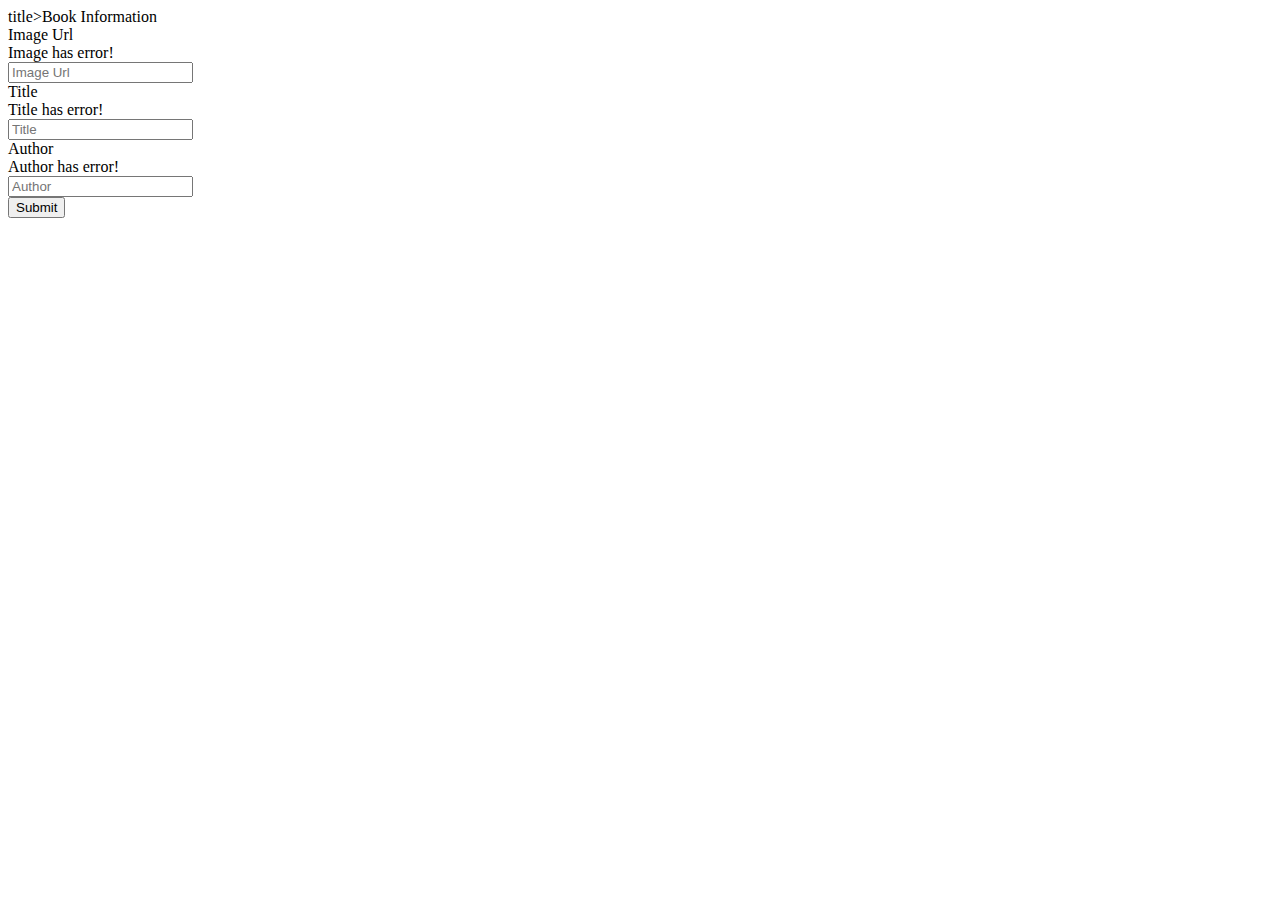
==== src/main/resources/templates/bookform.html @ a3c48270 "some modification left with" ====
<!DOCTYPE html>
<html lang="en" xmlns:th="http://www.w3.org/1999/xhtml" xmlns:th="http://www.thymeleaf.org">

<head th:replace="base :: head">
    title>Book Information</title>
</head>


<body>
<div th:replace="base :: nav"></div>
<div class="container">
    <div class="starter-template">

            <form action="#" th:action="@{/books/add}" th:object="${book}" method="post">
                <div class="form-group">
                    <label for="image">Image Url</label>
                    <div  th:if="${#fields.hasErrors('image')}" th:errors="*{image}" class="well alert alert-danger" role="alert">Image has error!</div>
                    <input type="text" class="form-control" id="image" placeholder="Image Url" th:field="*{image}">
                </div>
                <div class="form-group">
                    <label for="title">Title</label>
                    <div  th:if="${#fields.hasErrors('title')}" th:errors="*{title}" class="well alert alert-danger" role="alert">Title  has error!</div>
                    <input type="text" class="form-control" id="title" placeholder="Title" th:field="*{title}">
                </div>
                <div class="form-group">
                    <label for="author">Author</label>
                    <div  th:if="${#fields.hasErrors('author')}" th:errors="*{author}" class="well alert alert-danger" role="alert">Author has error!</div>
                    <input type="text" class="form-control" id="author" placeholder="Author" th:field="*{author}">
                </div>
                <button type="submit" class="btn btn-default">Submit</button>
            </form>
    </div>

<div th:replace="base :: footlinks"></div>
</body>
</html>
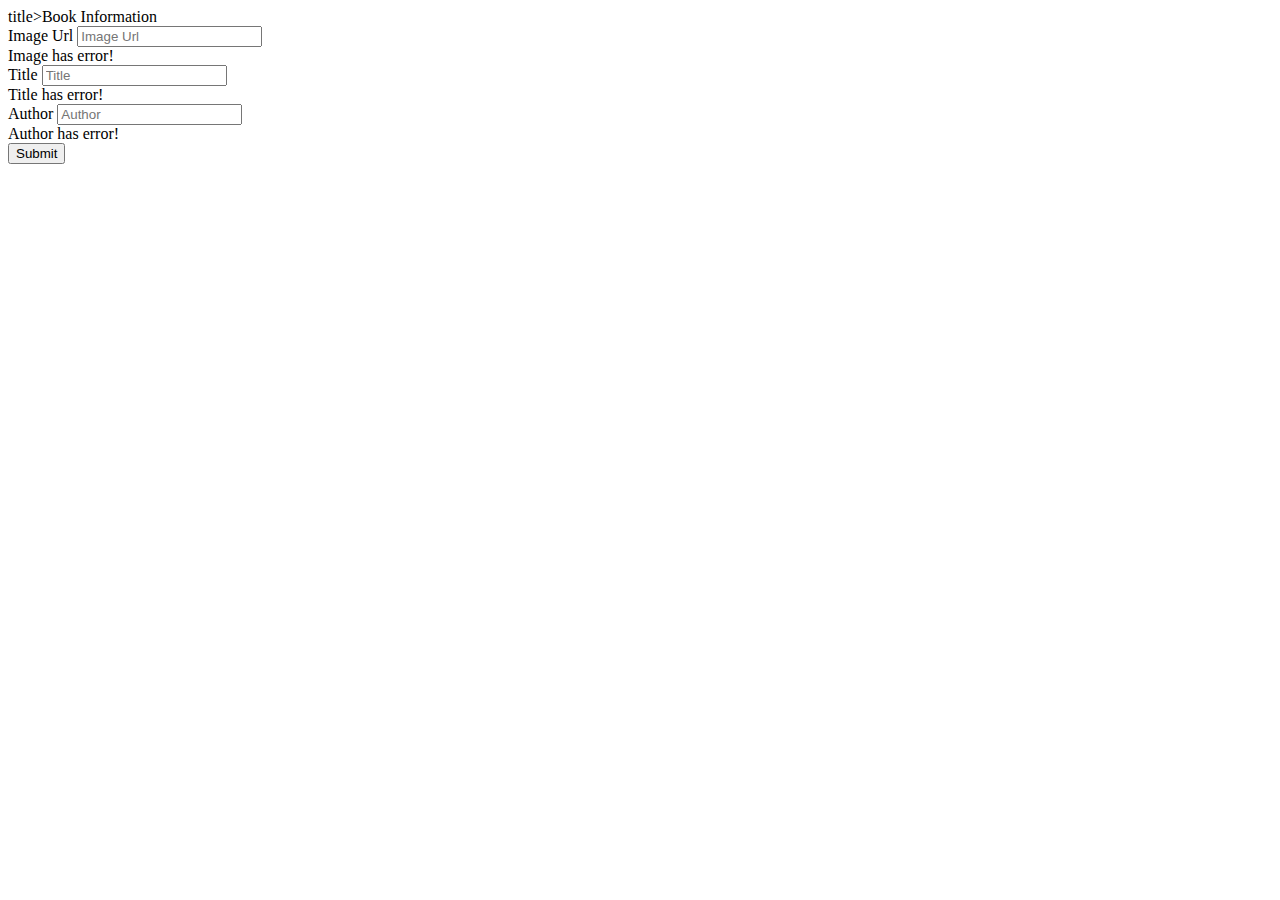
==== commit 9a060e1c: "some modification left with" ====
--- a/src/main/resources/templates/bookform.html
+++ b/src/main/resources/templates/bookform.html
@@ -14,18 +14,21 @@
             <form action="#" th:action="@{/books/add}" th:object="${book}" method="post">
                 <div class="form-group">
                     <label for="image">Image Url</label>
+
+                    <input type="text" class="form-control" id="image" placeholder="Image Url" th:field="*{image}">
                     <div  th:if="${#fields.hasErrors('image')}" th:errors="*{image}" class="well alert alert-danger" role="alert">Image has error!</div>
-                    <input type="text" class="form-control" id="image" placeholder="Image Url" th:field="*{image}">
                 </div>
                 <div class="form-group">
                     <label for="title">Title</label>
+
+                    <input type="text" class="form-control" id="title" placeholder="Title" th:field="*{title}">
                     <div  th:if="${#fields.hasErrors('title')}" th:errors="*{title}" class="well alert alert-danger" role="alert">Title  has error!</div>
-                    <input type="text" class="form-control" id="title" placeholder="Title" th:field="*{title}">
                 </div>
                 <div class="form-group">
                     <label for="author">Author</label>
+
+                    <input type="text" class="form-control" id="author" placeholder="Author" th:field="*{author}">
                     <div  th:if="${#fields.hasErrors('author')}" th:errors="*{author}" class="well alert alert-danger" role="alert">Author has error!</div>
-                    <input type="text" class="form-control" id="author" placeholder="Author" th:field="*{author}">
                 </div>
                 <button type="submit" class="btn btn-default">Submit</button>
             </form>
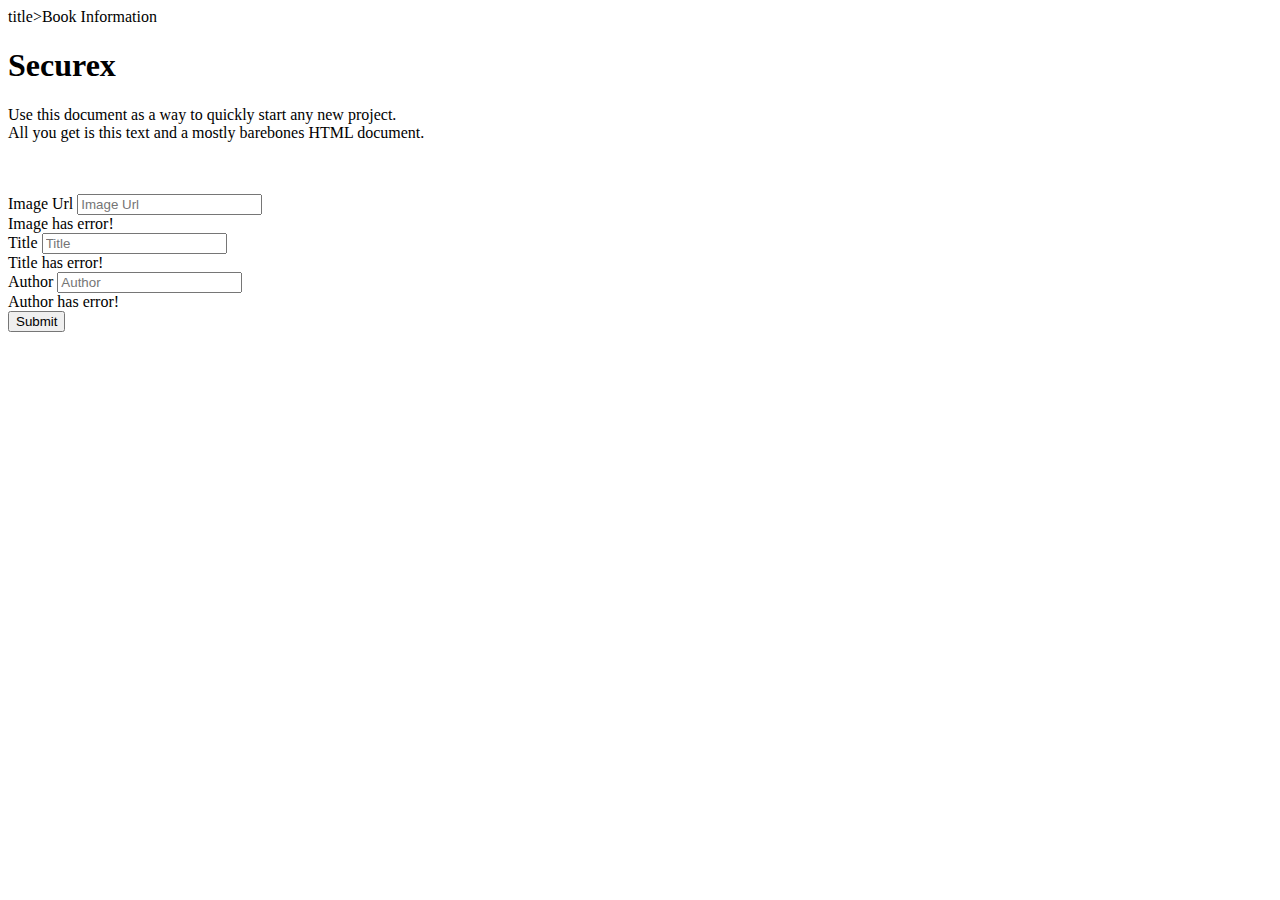
==== commit 042d68fa: "done!" ====
--- a/src/main/resources/templates/bookform.html
+++ b/src/main/resources/templates/bookform.html
@@ -8,8 +8,14 @@
 
 <body>
 <div th:replace="base :: nav"></div>
+
 <div class="container">
     <div class="starter-template">
+        <h1>Securex</h1>
+        <p class="lead">Use this document as a way to quickly start any new project.<br> All you get is this text and a mostly barebones HTML document.</p>
+    </div>
+    <br />
+    <br />
 
             <form action="#" th:action="@{/books/add}" th:object="${book}" method="post">
                 <div class="form-group">
